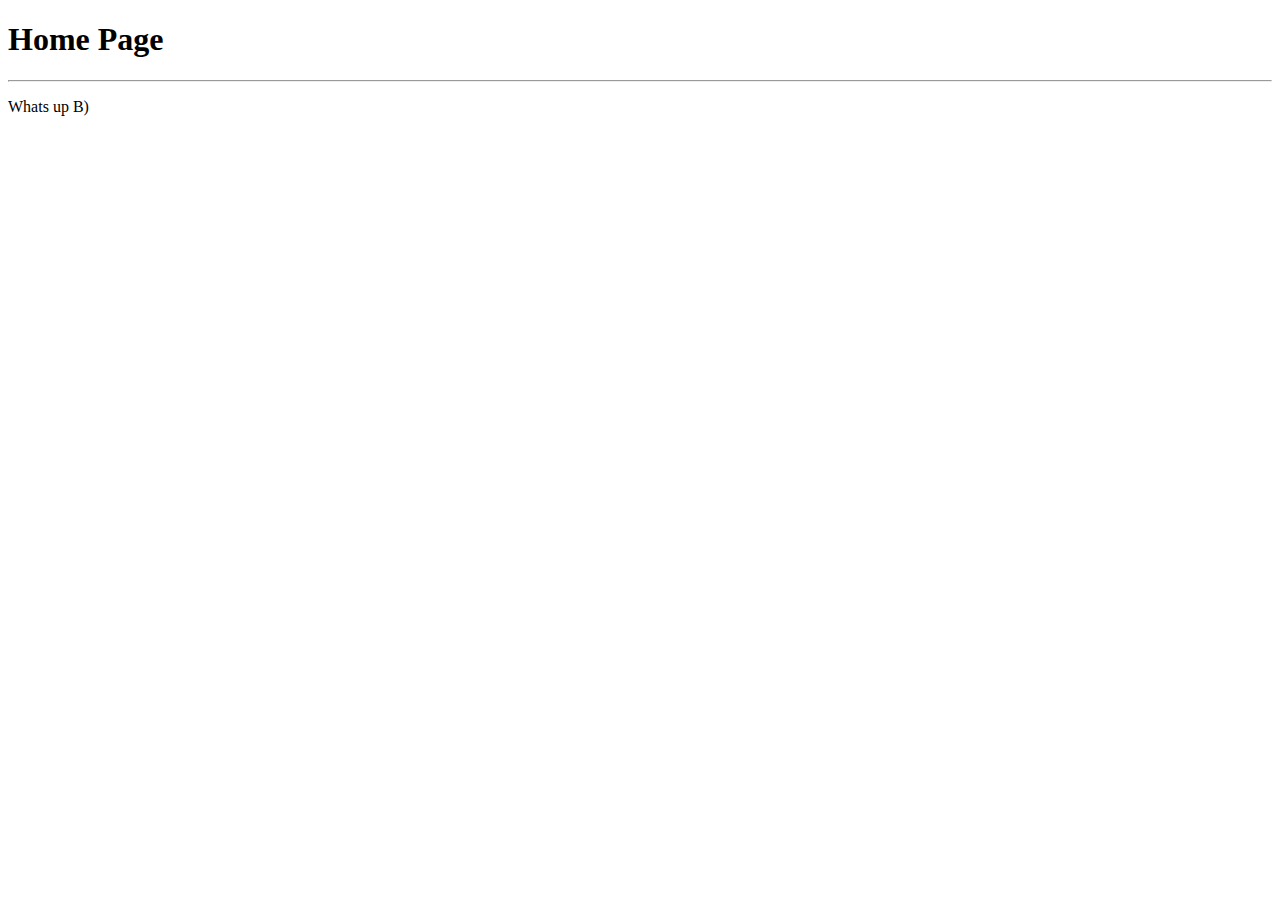
==== index.html @ dfd8d21e "Create index.html" ====
<!DOCTYPE html>
<html lang="en">
<head>
    <meta charset="UTF-8">
    <meta http-equiv="X-UA-Compatible" content="IE=edge">
    <meta name="viewport" content="width=device-width, initial-scale=1.0">

    <!-- Main -->
    <title>Home</title>
    <meta name="description" content="Dashboard Website">
    
    <link rel="stylesheet" type="text/css" href="style.css">
</head>


<body>
    <h1>Home Page</h1>

    <hr>

    <p>Whats up B)</p>

</body>
</html>
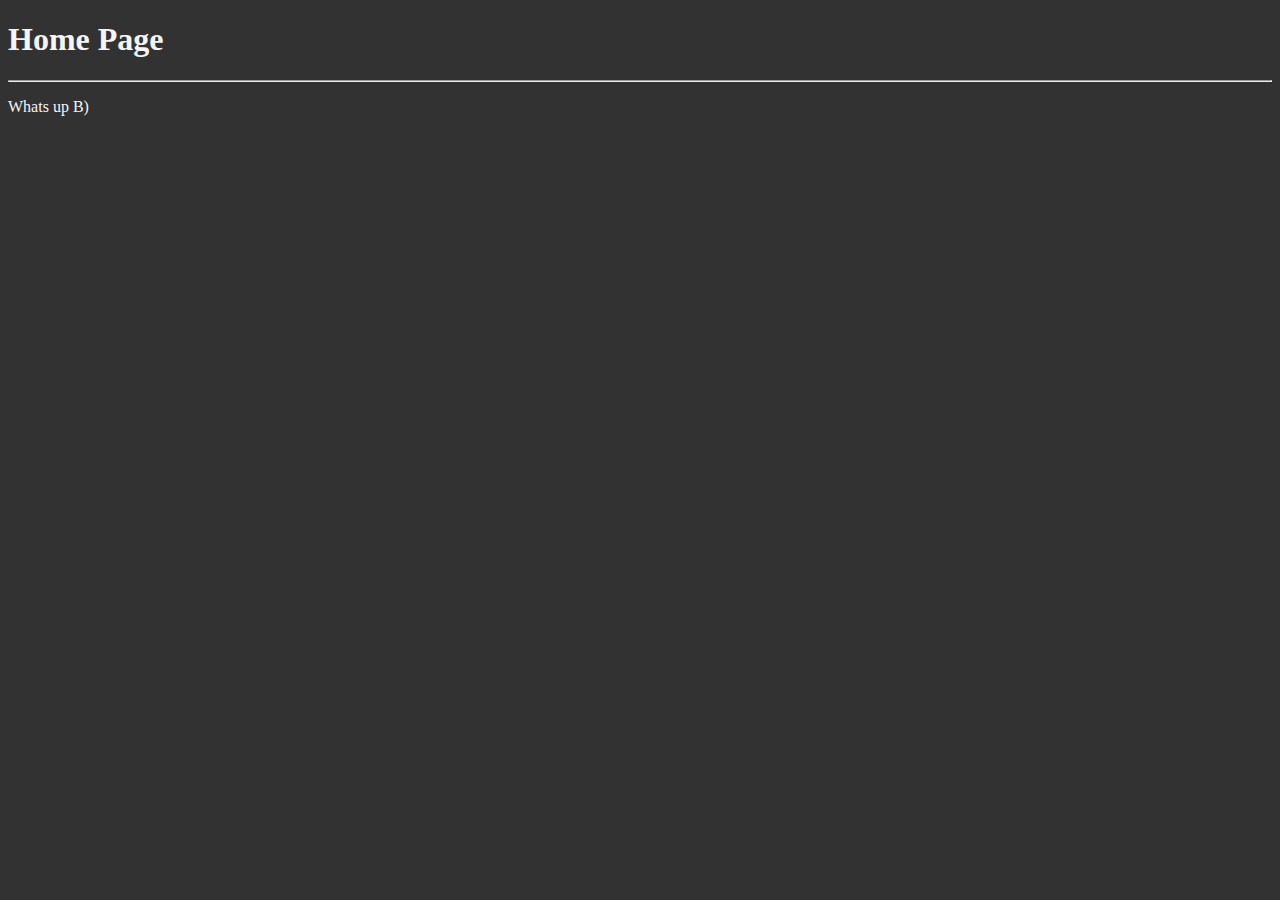
==== commit 5ebdc87b: "Update index.html" ====
--- a/index.html
+++ b/index.html
@@ -7,7 +7,7 @@
 
     <!-- Main -->
     <title>Home</title>
-    <meta name="description" content="Dashboard Website">
+    <meta name="description" content="Home Page">
     
     <link rel="stylesheet" type="text/css" href="style.css">
 </head>
--- a/style.css
+++ b/style.css
@@ -0,0 +1,5 @@
+* {
+    color: whitesmoke;
+    background-color: rgb(50, 50, 50);;
+}
+
